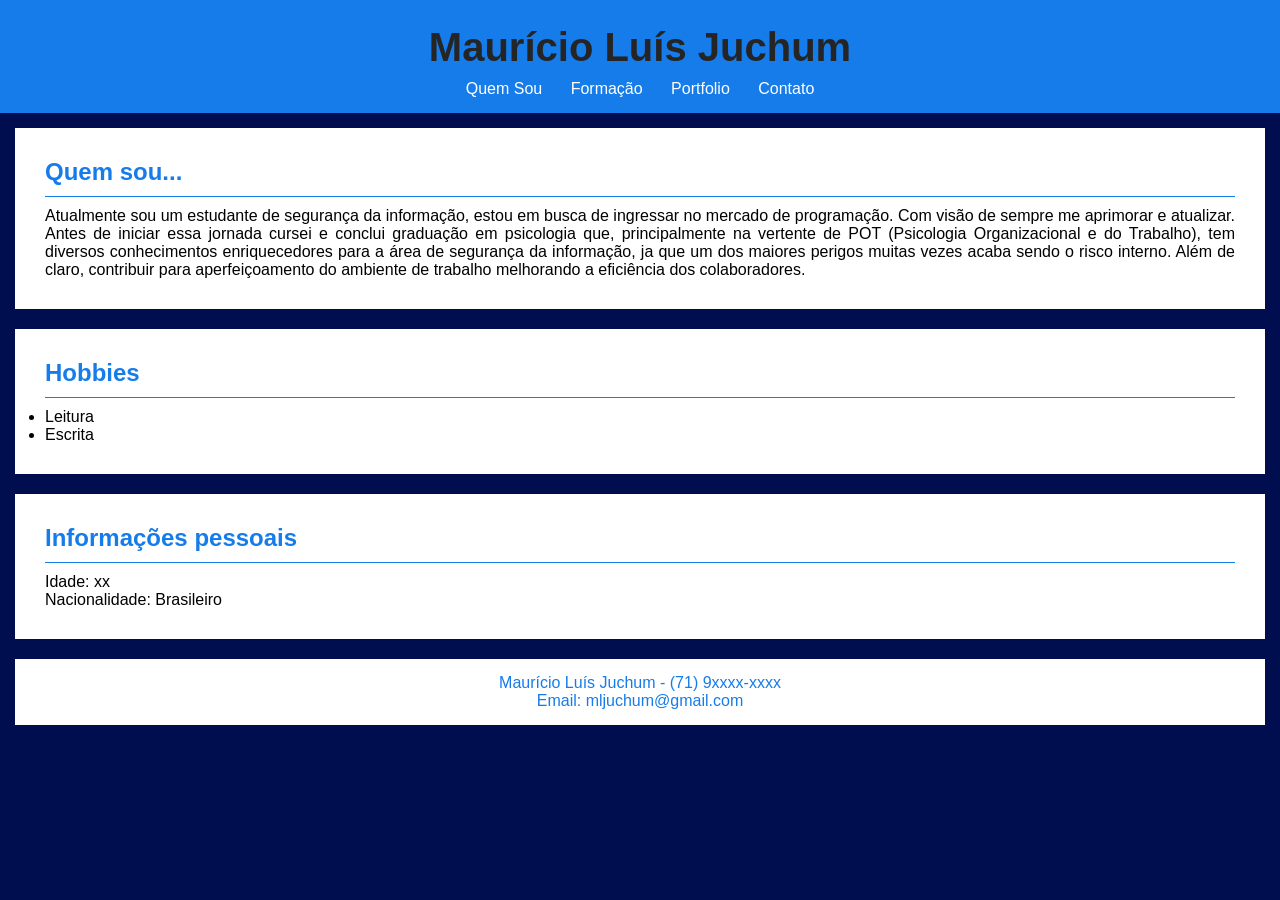
==== index.html @ c8164095 "Rename intex.html to index.html" ====
<!DOCTYPE html>
<html lang="pt-br">

<head>
    <meta charset="UTF-8">
    <meta name="viewport" content="width=device-width, initial-scale=1.0">
    <title>Quem sou</title>

    <link rel="stylesheet" href="css/style.css">
</head>

<body>

    <div id="header">

        <div id="nome"> <!--Nome visivel em todas paginas-->
            <h1>Maurício Luís Juchum</h1>
        </div>
    
        <div id="menu"> <!--Menu visivel em todas paginas-->
            <a href="https://mjuchum.github.io/portfolio/index.html">Quem Sou</a>
            <a href="https://mjuchum.github.io/portfolio/formacao.html">Formação</a>
            <a href="https://mjuchum.github.io/portfolio/portfolio.html">Portfolio</a>
            <a href="https://mjuchum.github.io/portfolio/contato.html">Contato</a>
        </div>

    </div>

    <div id="content">

        <div id="posts">
                <!-- TEXTO "QUEM SOU" ABAIXO -->
            <div class="post">
                <h2>Quem sou...</h2> <!--APRESENTAÇÂO-->
                <p>
                    Atualmente sou um estudante de segurança da informação, estou em busca de ingressar no mercado de
    programação. Com visão de sempre me aprimorar e atualizar. Antes de iniciar essa jornada cursei e conclui graduação em psicologia que, principalmente na vertente de POT (Psicologia Organizacional e do Trabalho), tem diversos conhecimentos enriquecedores para a área de segurança da informação, ja que um dos maiores perigos muitas vezes acaba sendo o risco interno. Além de claro, contribuir para aperfeiçoamento do ambiente de trabalho melhorando a eficiência dos colaboradores.
                </p>
            </div>
                <!--fechamento janela -->
                
            <div class="post">
                <h2>Hobbies</h2> <!--APRESENTAÇÂO-->
                <ul>
                    <li>Leitura</li>
                    <li>Escrita</li>
                </ul>

            </div>
                <!--fechamento janela -->
            <div class="post">
                <h2>Informações pessoais</h2> <!--APRESENTAÇÂO-->
                <p>
                    Idade: xx <br> Nacionalidade: Brasileiro <br>
                </p>
            </div>
                <!--fechamento janela -->

            </div>
        <div id="footer">
            Maurício Luís Juchum - (71) 9xxxx-xxxx <br> Email: mljuchum@gmail.com
        </div>

    </div>
</body>

</html>
---- css/style.css ----
/*
****** LIMPEZA DE FORMATAÇÕES ******
*/

*{
    margin: 0;
    padding: 0;
}


/*
****** FORMATAÇÕES GENÉRICAS ******
*/
body{
    font-size: 16px;
    font-family: 'Trebuchet MS', 'Lucida Sans Unicode', 'Lucida Grande', 'Lucida Sans', Arial, sans-serif;
    background: #000e4f;
}
h1{
    color: #252525;
    font-size: 40px;
}
h2{
    color: #167cea;
    font-weight: bold;
    border-bottom: 1px solid #167cea;
    padding-bottom: 10px;
    margin-bottom: 10px;
}

/*
****** HEADER ******
*/
#header{
    background-color: #167cea;
    padding: 15px;
    text-align: center;
}

#nome{
    padding: 10px;
}

#menu{
    border: 20px;
    padding: auto;
}

#header a:link, #header a:visited{
    color: white;
    padding: 8px 12px;
}

#header a:hover{
    color: #167cea;
    background: white;
    text-decoration: none;
}

/*
****** CONTENT ******
*/
#content{
    width: auto; 
    margin: 0 auto;
    padding: 15px;
}

#posts{
    align-content: center;
}

.post{
    
    padding: 30px;
    margin-bottom: 20px;
    background: white;
    text-align: justify;

    
}

.data-post{
    font-size: 13px;
    padding-bottom: 10px;
    margin-bottom: 10px;
    display: block;
}

.img-post{
    width: 620px;
    
}

/*
****** FORMATAÇÃO DOS LINKS ******
*/

a{
    text-decoration: none;
}

a:link, a:visited{
    color: #167cea
}

a:hover{
    text-decoration: underline;
}

/*
****** FOOTER ******
*/
#footer{
    clear: both;
    text-align: center;
    padding: 15px;
    background: #ffffff;
    color: #167cea;
}

/*
****** FORMULÁRIO EM CONTATO.HTML ******
*/
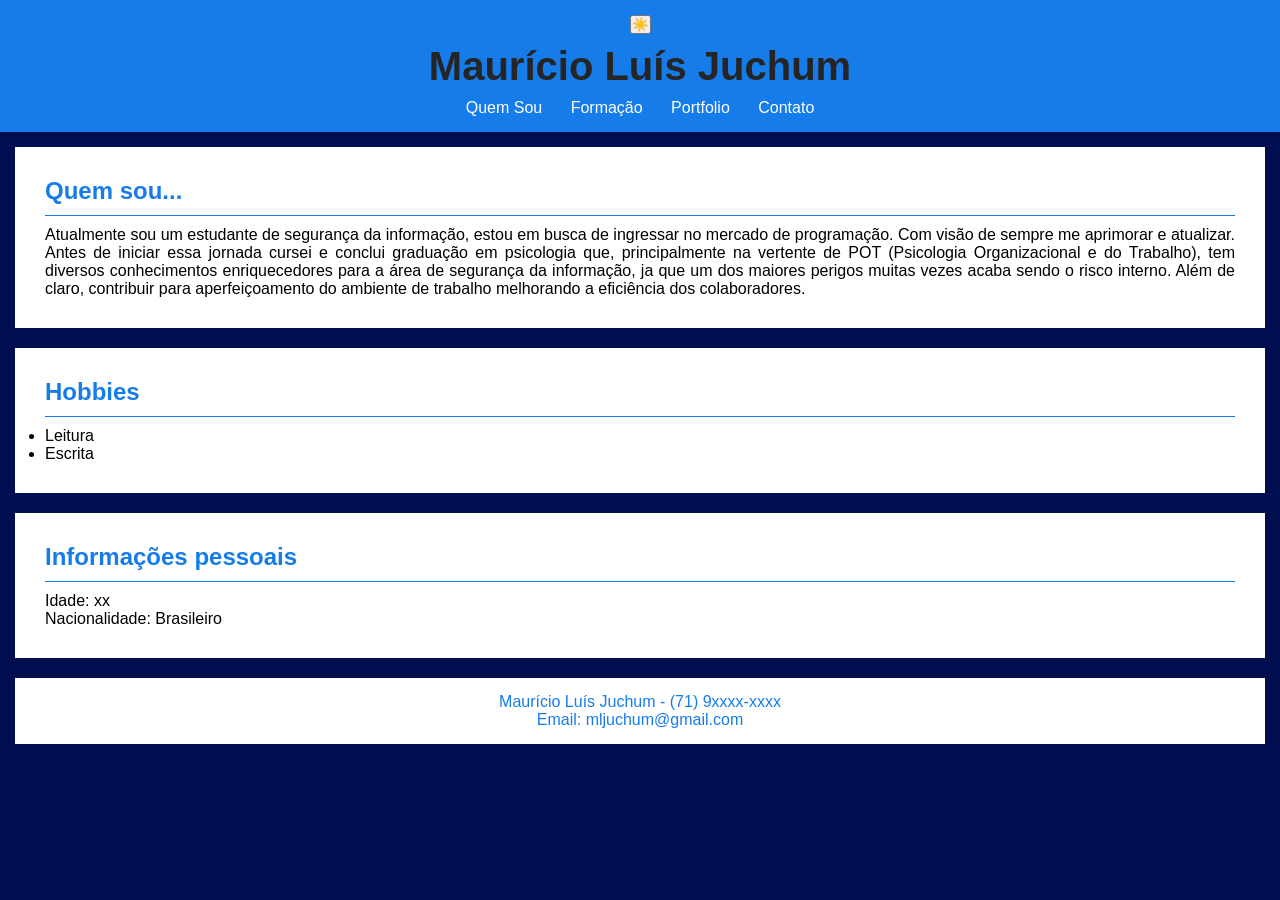
==== commit 5a4b30b8: "Add files via upload" ====
--- a/index.html
+++ b/index.html
@@ -12,16 +12,18 @@
 <body>
 
     <div id="header">
+        <!-- botão para mudar o tema, com emoji para declarar se dia ou noite-->
+        <button id="alternar" onclick="alternarTema()">☀️</button>
 
         <div id="nome"> <!--Nome visivel em todas paginas-->
             <h1>Maurício Luís Juchum</h1>
         </div>
     
         <div id="menu"> <!--Menu visivel em todas paginas-->
-            <a href="https://mjuchum.github.io/portfolio/index.html">Quem Sou</a>
-            <a href="https://mjuchum.github.io/portfolio/formacao.html">Formação</a>
-            <a href="https://mjuchum.github.io/portfolio/portfolio.html">Portfolio</a>
-            <a href="https://mjuchum.github.io/portfolio/contato.html">Contato</a>
+            <a href="index.html">Quem Sou</a>
+            <a href="formacao.html">Formação</a>
+            <a href="portfolio.html">Portfolio</a>
+            <a href="contato.html">Contato</a>
         </div>
 
     </div>
@@ -62,6 +64,33 @@
         </div>
 
     </div>
+
+    <script>
+    function alternarTema() {
+    const body = document.body;
+    const botao = document.getElementById("alternar");
+    
+    // Alterna a classe do tema escuro
+    body.classList.toggle("dark-mode");
+    
+    // Alterna o ícone do botao (lua pra escuro | sol pra claro) | localStorage pra manter salvo a config ao trocar pagina
+    if (body.classList.contains("dark-mode")) {
+        botao.textContent = "🌙";
+        localStorage.setItem("tema", "escuro");
+    } else {
+        botao.textContent = "☀️";
+        localStorage.setItem("tema", "claro");
+    }
+    }   
+    // Carrega tema do localStorage
+    window.onload = function() {
+        if (localStorage.getItem("tema") === "escuro") {
+            document.body.classList.add("dark-mode");
+            document.getElementById("theme-toggle").textContent = "🌙";
+        }
+    };
+    </script>
+
 </body>
 
 </html>
--- a/css/style.css
+++ b/css/style.css
@@ -87,11 +87,6 @@
     display: block;
 }
 
-.img-post{
-    width: 620px;
-    
-}
-
 /*
 ****** FORMATAÇÃO DOS LINKS ******
 */
@@ -120,5 +115,23 @@
 }
 
 /*
-****** FORMULÁRIO EM CONTATO.HTML ******
+****** TEMA ESCURO -> MUDANÇAS ******
 */
+body.dark-mode {
+    background-color: #252525;
+    color: #ffffff;
+}
+
+body.dark-mode #header {
+    background-color: #000e4f;
+}
+
+body.dark-mode h1{
+    color: #167cea;
+}
+
+body.dark-mode p,
+body.dark-mode ul,
+body.dark-mode label{
+    color: #252525;
+}
